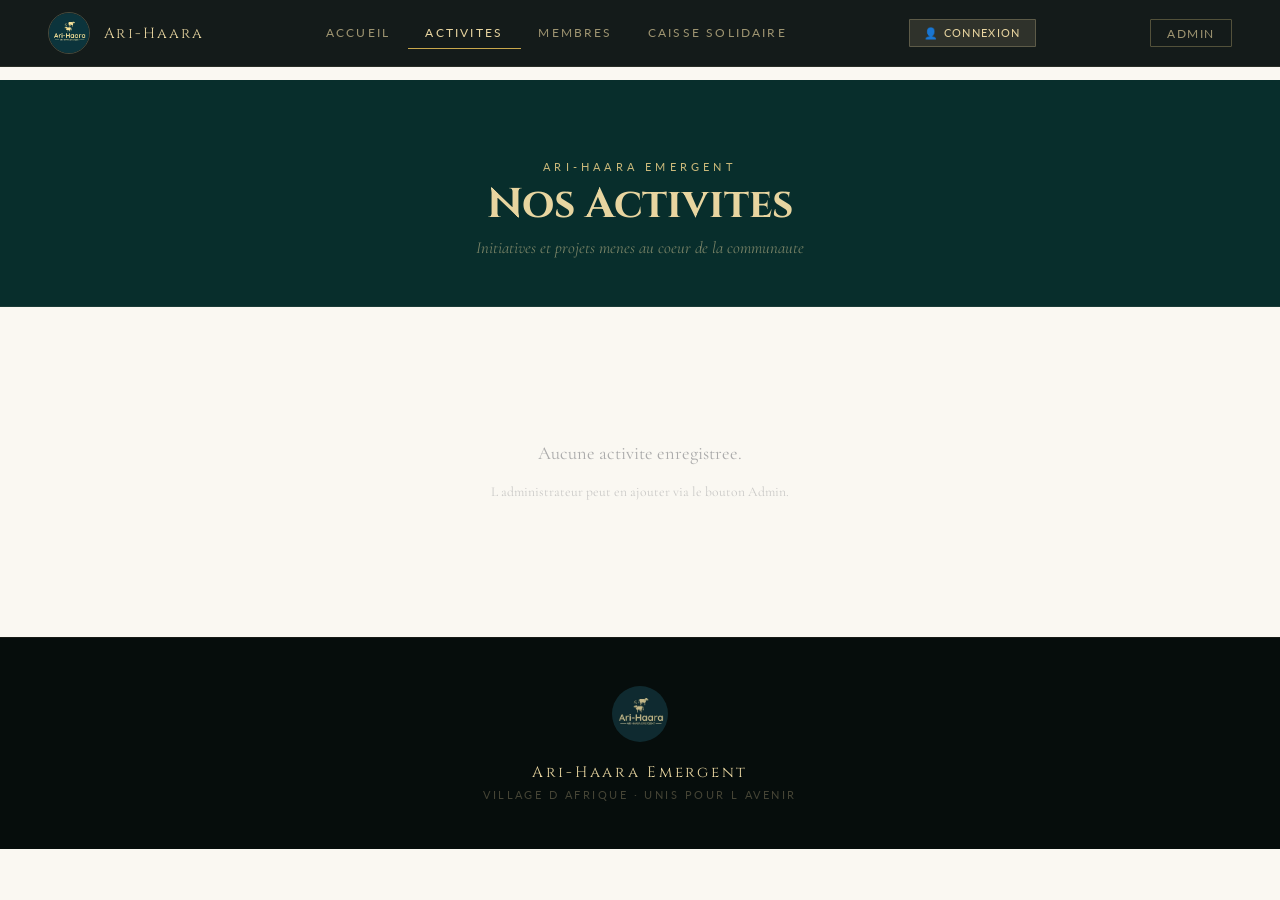
==== activites.html @ 6ca7ee99 "Add toast notifications, back-to-top buttons, and update saveFund - saveFund now uses showToast inst" ====
<!DOCTYPE html>
<html lang="fr">
<head>
<meta charset="UTF-8"/><meta name="viewport" content="width=device-width,initial-scale=1.0"/>
<title>Ari-Haara - Activites</title>
<link href="https://fonts.googleapis.com/css2?family=Cormorant+Garamond:ital,wght@0,300;0,400;0,600;0,700;1,300;1,400&family=Cinzel:wght@400;600;700&family=Lato:wght@300;400;700&display=swap" rel="stylesheet"/>
<link rel="stylesheet" href="style.css"/>
<style>
/* ── ACTIVITY SPECIFIC ── */

/* ── GRID OF ACTIVITY CARDS ── */
.acts-grid{max-width:1200px;margin:0 auto;padding:3rem 2rem;
  display:grid;grid-template-columns:repeat(auto-fill,minmax(320px,1fr));gap:2rem;}
.act-card{
  background:var(--white);border-radius:6px;
  box-shadow:0 4px 24px rgba(13,74,71,.08);
  overflow:hidden;cursor:pointer;
  transition:box-shadow .4s,transform .4s;
}
.act-card:hover{box-shadow:0 12px 48px rgba(13,74,71,.16);transform:translateY(-4px);}
.act-card-cover{position:relative;width:100%;height:240px;overflow:hidden;background:#e8e4d8;}
.act-card-cover img{width:100%;height:100%;object-fit:cover;object-position:top;
  filter:grayscale(100%);transition:filter .5s,transform .5s;display:block;}
.act-card:hover .act-card-cover img{filter:grayscale(0%);transform:scale(1.05);}
.act-card-badge{position:absolute;bottom:.8rem;right:.8rem;
  background:rgba(8,46,44,.75);color:var(--cream);font-size:.7rem;
  padding:.3rem .7rem;border-radius:20px;letter-spacing:.08em;backdrop-filter:blur(4px);}
.act-card-noimg{width:100%;height:240px;background:var(--teal-dark);
  display:flex;align-items:center;justify-content:center;
  color:var(--cream-dark);font-size:3rem;opacity:.4;}
.act-card-info{padding:1.2rem 1.4rem;}
.act-card-title{font-family:"Cinzel",serif;font-size:1.1rem;color:var(--teal-dark);letter-spacing:.03em;margin-bottom:.4rem;}
.act-card-date{font-size:.7rem;letter-spacing:.15em;text-transform:uppercase;color:var(--cream-dark);margin-bottom:.6rem;}
.act-card-snippet{font-family:"Cormorant Garamond",serif;font-size:.95rem;
  line-height:1.7;color:#666;display:-webkit-box;-webkit-line-clamp:2;-webkit-box-orient:vertical;overflow:hidden;}

/* ── DETAIL OVERLAY ── */
.act-detail-overlay{display:none;position:fixed;inset:0;z-index:2500;
  background:rgba(4,10,10,.92);overflow-y:auto;-webkit-overflow-scrolling:touch;}
.act-detail-overlay.open{display:block;}
.act-detail{max-width:960px;margin:0 auto;padding:2rem;padding-top:4rem;}
.act-detail-close{position:fixed;top:1.2rem;right:1.5rem;z-index:2600;
  background:rgba(232,213,160,.12);border:1px solid rgba(232,213,160,.25);
  color:var(--cream);width:44px;height:44px;border-radius:50%;
  font-size:1.3rem;cursor:pointer;display:flex;align-items:center;justify-content:center;
  transition:all .3s;}
.act-detail-close:hover{background:rgba(232,213,160,.3);}
.act-detail-title{font-family:"Cinzel",serif;font-size:clamp(1.5rem,4vw,2.4rem);
  color:var(--cream);letter-spacing:.04em;margin-bottom:.5rem;}
.act-detail-date{font-size:.75rem;letter-spacing:.2em;text-transform:uppercase;
  color:var(--cream-dark);margin-bottom:2rem;}
.act-detail-desc{font-family:"Cormorant Garamond",serif;font-size:1.15rem;
  line-height:2;color:rgba(232,213,160,.8);max-width:720px;margin-bottom:2.5rem;}
.act-detail-photos{display:grid;gap:6px;}
.act-detail-photos.g1{grid-template-columns:1fr;}
.act-detail-photos.g2{grid-template-columns:1fr 1fr;}
.act-detail-photos.g3{grid-template-columns:1fr 1fr 1fr;}
.act-detail-photo{position:relative;overflow:hidden;border-radius:3px;cursor:pointer;background:#e8e4d8;}
.act-detail-photo img{width:100%;height:100%;object-fit:cover;display:block;
  filter:grayscale(100%);transition:filter .5s,transform .5s;}
.act-detail-photo:hover img{filter:grayscale(0%);transform:scale(1.03);}
.act-detail-photos.g1 .act-detail-photo{height:auto;max-height:520px;}
.act-detail-photos.g1 .act-detail-photo img{height:auto;max-height:520px;object-fit:contain;}
.act-detail-photos.g2 .act-detail-photo{height:300px;}
.act-detail-photos.g3 .act-detail-photo{height:250px;}
.act-detail-memories{margin-top:2rem;padding-top:1.5rem;border-top:1px solid rgba(232,213,160,.12);
  font-family:"Cormorant Garamond",serif;font-style:italic;font-size:1rem;
  color:rgba(232,213,160,.5);text-align:center;letter-spacing:.05em;}

/* LIGHTBOX */
.lightbox{
  display:none;position:fixed;inset:0;
  background:rgba(4,10,10,.95);z-index:3000;
  align-items:center;justify-content:center;
}
.lightbox.open{display:flex;}
.lightbox-inner{position:relative;max-width:90vw;max-height:90vh;display:flex;align-items:center;gap:1rem;}
.lightbox img{max-width:80vw;max-height:85vh;object-fit:contain;border-radius:2px;display:block;}
.lb-btn{
  background:rgba(232,213,160,.12);border:1px solid rgba(232,213,160,.2);
  color:var(--cream);width:44px;height:44px;border-radius:50%;
  font-size:1.2rem;cursor:pointer;display:flex;align-items:center;justify-content:center;
  flex-shrink:0;transition:all .3s;
}
.lb-btn:hover{background:rgba(232,213,160,.25);}
.lb-close{
  position:fixed;top:1.5rem;right:1.5rem;
  background:rgba(232,213,160,.12);border:1px solid rgba(232,213,160,.2);
  color:var(--cream);width:44px;height:44px;border-radius:50%;
  font-size:1.3rem;cursor:pointer;display:flex;align-items:center;justify-content:center;
  z-index:3001;transition:all .3s;
}
.lb-close:hover{background:rgba(232,213,160,.3);}
.lb-counter{
  position:fixed;bottom:1.5rem;left:50%;transform:translateX(-50%);
  color:rgba(232,213,160,.5);font-size:.78rem;letter-spacing:.18em;
  z-index:3001;
}

.empty-msg{text-align:center;padding:5rem 2rem;font-family:"Cormorant Garamond",serif;font-size:1.15rem;color:#aaa;line-height:2;}
</style>
</head>
<body class="page-top">

<nav id="main-nav">
  <a class="nav-logo" href="index.html"><img src="[data-uri]" alt="Ari-Haara"/><span class="nav-logo-text">Ari-Haara</span></a>
  <ul class="nav-links">
    <li><a href="index.html">Accueil</a></li>
    <li><a href="activites.html" class="active">Activites</a></li>
    <li><a href="membres.html">Membres</a></li>
    <li><a href="caisse.html">Caisse Solidaire</a></li>
  </ul>
  <a href="membres.html" class="btn-member-nav" id="member-nav-btn">&#128100; Connexion</a>
  <button class="btn-admin" id="admin-nav-btn" onclick="openLoginOrPanel()">Admin</button>
</nav>

<div class="pg-banner">
  <p class="lbl center" style="color:var(--cream-dark)">Ari-Haara Emergent</p>
  <h1 class="ttl lt" style="text-align:center">Nos Activites</h1>
  <p class="pg-banner-sub">Initiatives et projets menes au coeur de la communaute</p>
</div>

<div class="acts-grid" id="acts-list"></div>

<!-- ACTIVITY DETAIL OVERLAY -->
<div class="act-detail-overlay" id="act-detail-ov">
  <button class="act-detail-close" onclick="closeActDetail()">&#215;</button>
  <div class="act-detail" id="act-detail-content"></div>
</div>

<!-- LIGHTBOX -->
<div class="lightbox" id="lightbox" onclick="closeLightbox()">
  <button class="lb-close" onclick="closeLightbox()">&#215;</button>
  <div class="lightbox-inner" onclick="event.stopPropagation()">
    <button class="lb-btn" onclick="lbPrev()">&#8249;</button>
    <img id="lb-img" src="" alt=""/>
    <button class="lb-btn" onclick="lbNext()">&#8250;</button>
  </div>
  <div class="lb-counter" id="lb-counter"></div>
</div>

<footer>
  <div class="ft-logo"><img src="[data-uri]" alt=""/></div>
  <div class="ft-name">Ari-Haara Emergent</div>
  <div class="ft-sub">Village d Afrique &middot; Unis pour l Avenir</div>
</footer>

<button id="admin-fab" onclick="openAdminPanel()">&#9998; Administration</button>

<!-- ADMIN LOGIN -->
<div class="overlay" id="ov-admin-login">
  <div class="modal narrow">
    <div class="mhd"><h3>Connexion Admin</h3><button class="mclose" onclick="closeOv('ov-admin-login')">&#215;</button></div>
    <div class="mbd">
      <div class="fg"><label>Mot de passe</label><input type="password" id="pw-input"/></div>
      <p class="ferr" id="pw-err">Mot de passe incorrect.</p>
      <button class="btn-p full" style="margin-top:.5rem" onclick="doAdminLogin()">Se connecter</button>
    </div>
  </div>
</div>

<!-- ADMIN PANEL -->
<div class="overlay" id="ov-admin">
  <div class="modal wide">
    <div class="mhd"><h3>Administration - Activites</h3><button class="mclose" onclick="closeOv('ov-admin')">&#215;</button></div>
    <div class="mbd">
      <div class="tabs">
        <button class="tab active" onclick="swTab(0)">Activites</button>
        <button class="tab" onclick="swTab(1)">Fondateurs</button>
        <button class="tab" onclick="swTab(2)">Membres</button>
      </div>
      <div class="tpanel active" id="tp-0">
        <button class="btn-add" onclick="openActForm(null)">+ Nouvelle activite</button>
        <div class="alist" id="act-alist"></div>
        <hr style="margin:1rem 0;border:none;border-top:1px solid #eee"/>
        <button class="btn-p danger full" onclick="doAdminLogout()">Deconnexion</button>
      </div>
      <div class="tpanel" id="tp-1">
        <button class="btn-add" onclick="openFounderForm(null)">+ Nouveau fondateur</button>
        <div class="alist" id="founders-alist"></div>
        <hr style="margin:1rem 0;border:none;border-top:1px solid #eee"/>
        <button class="btn-p danger full" onclick="doAdminLogout()">Deconnexion</button>
      </div>
      <div class="tpanel" id="tp-2">
        <div class="alist" id="members-alist"></div>
        <hr style="margin:1rem 0;border:none;border-top:1px solid #eee"/>
        <button class="btn-p danger full" onclick="doAdminLogout()">Deconnexion</button>
      </div>
    </div>
  </div>
</div>

<!-- ACTIVITY FORM with file upload -->
<div class="overlay" id="ov-act">
  <div class="modal wide">
    <div class="mhd"><h3 id="act-modal-title">Nouvelle Activite</h3><button class="mclose" onclick="closeOv('ov-act')">&#215;</button></div>
    <div class="mbd">
      <input type="hidden" id="act-eid"/>
      <div class="fg"><label>Nom de l activite</label><input type="text" id="act-name" placeholder="ex: Festival de l elevage"/></div>
      <div class="fg"><label>Date / Periode</label><input type="text" id="act-date" placeholder="ex: 15 Juin 2024"/></div>
      <div class="fg"><label>Description</label><textarea id="act-desc" placeholder="Decrivez cette activite..." style="min-height:90px"></textarea></div>
      <div class="fg">
        <label>Photos (ordinateur ou telephone)</label>
        <label class="upload-btn" style="width:100%;justify-content:center;padding:.9rem">
          &#128247; Choisir des photos (selection multiple)
          <input type="file" accept="image/*" multiple style="display:none" onchange="handleActPhotos(this)"/>
        </label>
        <p style="font-size:.72rem;color:#aaa;margin-top:.3rem;text-align:center">Vous pouvez selectionner plusieurs photos a la fois</p>
      </div>
      <div class="photo-row" id="act-photos-row" style="min-height:30px"></div>
      <button class="btn-p full" onclick="saveAct()" style="margin-top:.5rem">Enregistrer l activite</button>
    </div>
  </div>
</div>

<!-- FOUNDER FORM -->
<div class="overlay" id="ov-founder">
  <div class="modal">
    <div class="mhd"><h3 id="fn-modal-title">Nouveau Fondateur</h3><button class="mclose" onclick="closeOv('ov-founder')">&#215;</button></div>
    <div class="mbd">
      <input type="hidden" id="fn-eid"/>
      <div class="fg"><label>Nom complet</label><input type="text" id="fn-name"/></div>
      <div class="fg"><label>Role</label><input type="text" id="fn-role"/></div>
      <div class="fg"><label>Biographie</label><textarea id="fn-bio"></textarea></div>
      <div class="fg">
        <label>Photo (depuis ordinateur)</label>
        <label class="upload-btn">&#128247; Choisir<input type="file" accept="image/*" style="display:none" onchange="handleFounderPhoto(this)"/></label>
        <div class="photo-preview-wrap" id="fn-photo-preview-wrap" style="display:none;margin-top:.5rem"><img id="fn-photo-preview" src="" style="width:80px;height:80px;object-fit:cover;filter:grayscale(100%);border-radius:50%"/></div>
      </div>
      <button class="btn-p full" onclick="saveFounder()">Enregistrer</button>
    </div>
  </div>
</div>

<script src="data.js?v=2"></script>
<script>
(function(){
  var btn=document.getElementById("member-nav-btn");
  if(!btn)return;
  var m=curMember();
  if(m){btn.textContent=m.name;btn.href="membres.html";}
})();
</script>
<script>
document.getElementById("pw-input").addEventListener("keydown",function(e){if(e.key==="Enter")doAdminLogin();});

/* ── LIGHTBOX ── */
var _lbPhotos=[];var _lbIdx=0;
function openLightbox(photos,idx){
  _lbPhotos=photos;_lbIdx=idx;
  document.getElementById("lb-img").src=_lbPhotos[_lbIdx];
  document.getElementById("lb-counter").textContent=(_lbIdx+1)+" / "+_lbPhotos.length;
  document.getElementById("lightbox").classList.add("open");
}
function closeLightbox(){document.getElementById("lightbox").classList.remove("open");}
function lbPrev(){_lbIdx=(_lbIdx-1+_lbPhotos.length)%_lbPhotos.length;document.getElementById("lb-img").src=_lbPhotos[_lbIdx];document.getElementById("lb-counter").textContent=(_lbIdx+1)+" / "+_lbPhotos.length;}
function lbNext(){_lbIdx=(_lbIdx+1)%_lbPhotos.length;document.getElementById("lb-img").src=_lbPhotos[_lbIdx];document.getElementById("lb-counter").textContent=(_lbIdx+1)+" / "+_lbPhotos.length;}
document.addEventListener("keydown",function(e){if(!document.getElementById("lightbox").classList.contains("open"))return;if(e.key==="ArrowLeft")lbPrev();if(e.key==="ArrowRight")lbNext();if(e.key==="Escape")closeLightbox();});

/* ── RENDER ACTIVITIES GRID ── */
function renderActs(){
  var acts=getActs();var el=document.getElementById("acts-list");
  if(!acts.length){
    el.innerHTML='<div class="empty-msg" style="grid-column:1/-1">Aucune activite enregistree.<br><span style="font-size:.85rem;opacity:.6">L administrateur peut en ajouter via le bouton Admin.</span></div>';
    return;
  }
  var html="";
  for(var i=0;i<acts.length;i++){
    var a=acts[i];var photos=a.photos||[];
    html+='<div class="act-card" onclick="openActDetail(\''+a.id+'\')">';
    if(photos.length){
      html+='<div class="act-card-cover"><img src="'+photos[0]+'" alt="'+a.name+'"/>';
      if(photos.length>1)html+='<div class="act-card-badge">'+photos.length+' photos</div>';
      html+='</div>';
    } else {
      html+='<div class="act-card-noimg">&#128247;</div>';
    }
    html+='<div class="act-card-info">';
    html+='<div class="act-card-title">'+a.name+'</div>';
    if(a.date)html+='<div class="act-card-date">&#128197; '+a.date+'</div>';
    if(a.desc)html+='<div class="act-card-snippet">'+a.desc+'</div>';
    html+='</div></div>';
  }
  el.innerHTML=html;
}

/* ── ACTIVITY DETAIL VIEW ── */
function openActDetail(id){
  var acts=getActs();var a=null;
  for(var i=0;i<acts.length;i++){if(acts[i].id===id){a=acts[i];break;}}
  if(!a)return;
  var photos=a.photos||[];
  var photosJson=JSON.stringify(photos).replace(/'/g,"&#39;");
  var h='';
  h+='<div class="act-detail-title">'+a.name+'</div>';
  if(a.date)h+='<div class="act-detail-date">&#128197; '+a.date+'</div>';
  if(a.desc)h+='<div class="act-detail-desc">'+a.desc+'</div>';
  if(photos.length){
    var gc="g3";
    if(photos.length===1)gc="g1";
    else if(photos.length===2)gc="g2";
    h+='<div class="act-detail-photos '+gc+'">';
    for(var j=0;j<photos.length;j++){
      h+='<div class="act-detail-photo" onclick="openLightbox('+photosJson+','+j+')">';
      h+='<img src="'+photos[j]+'" alt=""/></div>';
    }
    h+='</div>';
  }
  if(photos.length)h+='<div class="act-detail-memories">&#10024; Souvenirs de cette activite &mdash; '+photos.length+' photo'+(photos.length>1?'s':'')+'</div>';
  document.getElementById("act-detail-content").innerHTML=h;
  document.getElementById("act-detail-ov").classList.add("open");
  document.body.style.overflow="hidden";
}
function closeActDetail(){
  document.getElementById("act-detail-ov").classList.remove("open");
  document.body.style.overflow="";
}
document.addEventListener("keydown",function(e){
  if(e.key==="Escape"&&document.getElementById("act-detail-ov").classList.contains("open"))closeActDetail();
});

renderActs();
window.addEventListener("scroll",function(){var b=document.getElementById("back-to-top");if(b)b.classList.toggle("visible",window.scrollY>300);});
</script>
<button class="back-to-top" id="back-to-top" onclick="window.scrollTo({top:0,behavior:'smooth'})">&#8593;</button>
</body>
</html>
---- style.css ----
/* ── ROOT ── */
:root {
  --teal:       #0d4a47;
  --teal-light: #155a56;
  --teal-dark:  #082e2c;
  --cream:      #e8d5a0;
  --cream-dark: #c9b87a;
  --gold:       #c9a84c;
  --white:      #faf8f2;
  --black:      #060d0c;
}
* { margin: 0; padding: 0; box-sizing: border-box; }
html { scroll-behavior: smooth; }
body { font-family: "Lato", sans-serif; background: var(--white); color: #1a1a1a; overflow-x: hidden; }

/* ── NAV ── */
nav {
  position: fixed; top: 0; width: 100%; z-index: 1000;
  background: rgba(6,13,12,0.94);
  backdrop-filter: blur(14px);
  border-bottom: 1px solid rgba(232,213,160,0.1);
  display: flex; align-items: center; justify-content: space-between;
  padding: 0.75rem 3rem;
  transition: background 0.4s;
}
nav.scrolled { background: rgba(4,10,10,0.99); }
.nav-logo { display: flex; align-items: center; gap: 0.9rem; text-decoration: none; }
.nav-logo img { height: 42px; border-radius: 50%; border: 1px solid rgba(232,213,160,0.25); }
.nav-logo-text { color: var(--cream); font-family: "Cinzel", serif; font-size: 0.92rem; letter-spacing: 0.14em; }
.nav-links { display: flex; list-style: none; }
.nav-links a {
  color: rgba(232,213,160,0.65); text-decoration: none;
  font-size: 0.76rem; letter-spacing: 0.18em; text-transform: uppercase;
  padding: 0.5rem 1.1rem; display: block; transition: color 0.3s;
}
.nav-links a:hover, .nav-links a.active { color: var(--cream); }
.nav-links a.active { border-bottom: 1px solid var(--gold); }
.btn-admin {
  background: transparent; border: 1px solid rgba(201,184,122,0.35);
  color: rgba(232,213,160,0.65); padding: 0.4rem 1rem;
  font-size: 0.72rem; letter-spacing: 0.14em; text-transform: uppercase;
  cursor: pointer; border-radius: 1px; font-family: "Lato", sans-serif;
  transition: all 0.3s;
}
.btn-admin:hover, .btn-admin.logged { background: var(--cream); color: var(--teal); border-color: var(--cream); }
.btn-member-nav{display:inline-flex;align-items:center;gap:.4rem;margin-right:.6rem;background:rgba(232,213,160,.12);border:1px solid rgba(232,213,160,.25);color:var(--cream);padding:.4rem .9rem;font-size:.68rem;letter-spacing:.12em;text-transform:uppercase;cursor:pointer;border-radius:1px;font-family:"Lato",sans-serif;text-decoration:none;transition:all .3s;}
.btn-member-nav:hover{background:rgba(232,213,160,.25);color:#fff;}

/* ── PAGE PADDING ── */
.page-top { padding-top: 80px; }

/* ── HERO (index only) ── */
.hero { position: relative; height: 100vh; overflow: hidden; display: flex; align-items: center; justify-content: center; }
.slide {
  position: absolute; inset: 0; opacity: 0;
  background-size: cover; background-position: center top;
  filter: grayscale(100%) brightness(0.68);
  transition: opacity 2s ease; transform: scale(1.07);
}
.slide.active { opacity: 1; animation: kb 9s ease-out forwards; }
.slide.exiting { opacity: 0; }
@keyframes kb { from { transform: scale(1.08); } to { transform: scale(1.0); } }
.hero-vignette {
  position: absolute; inset: 0; z-index: 2;
  background: linear-gradient(to bottom,
    rgba(4,10,10,0.70) 0%, rgba(4,10,10,0.08) 35%,
    transparent 55%, rgba(4,10,10,0.45) 78%, rgba(4,10,10,0.92) 100%);
}
.hero-bars { position: absolute; inset: 0; z-index: 3; pointer-events: none; }
.hero-bars::before, .hero-bars::after {
  content: ""; position: absolute; left: 0; right: 0; height: 52px; background: #000;
}
.hero-bars::before { top: 0; }
.hero-bars::after  { bottom: 0; }
.hero-content {
  position: relative; z-index: 4; text-align: center; padding: 0 2rem;
  display: flex; flex-direction: column; align-items: center;
}
.hero-logo-img {
  width: 108px; height: 108px; border-radius: 50%;
  border: 2px solid rgba(232,213,160,0.35);
  box-shadow: 0 0 50px rgba(0,0,0,0.65);
  margin-bottom: 1.8rem;
  animation: fup 1.4s 0.2s ease both;
}
.hero h1 {
  font-family: "Cinzel", serif;
  font-size: clamp(3.2rem, 9vw, 7rem);
  color: var(--cream); letter-spacing: 0.06em; line-height: 0.95;
  text-shadow: 0 4px 40px rgba(0,0,0,0.75);
  animation: fup 1.4s 0.4s ease both;
}
.hero-sub {
  font-family: "Cormorant Garamond", serif; font-style: italic;
  font-size: clamp(0.95rem, 2.5vw, 1.35rem);
  color: rgba(232,213,160,0.6); margin-top: 0.7rem; letter-spacing: 0.28em;
  animation: fup 1.4s 0.6s ease both;
}
.hero-rule {
  width: 1px; height: 52px;
  background: linear-gradient(to bottom, rgba(201,184,122,0.7), transparent);
  margin: 1.8rem auto 0; animation: fup 1.4s 0.8s ease both;
}
@keyframes fup { from { opacity: 0; transform: translateY(22px); } to { opacity: 1; transform: translateY(0); } }

/* ── PAGE BANNER ── */
.pg-banner { background: var(--teal-dark); padding: 5rem 2rem 3rem; text-align: center; border-bottom: 1px solid rgba(232,213,160,0.08); }
.pg-banner-sub { color: rgba(232,213,160,0.5); font-family: "Cormorant Garamond", serif; font-style: italic; font-size: 1.05rem; margin-top: 0.6rem; }

/* ── SECTION ── */
.sec { padding: 5.5rem 2rem; }
.wrap { max-width: 1080px; margin: 0 auto; }
.lbl { font-size: 0.69rem; letter-spacing: 0.38em; text-transform: uppercase; color: var(--gold); margin-bottom: 0.55rem; display: flex; align-items: center; gap: 1rem; }
.lbl::after { content: ""; flex: 1; max-width: 46px; height: 1px; background: var(--gold); }
.lbl.center { justify-content: center; }
.lbl.center::after { display: none; }
.ttl { font-family: "Cinzel", serif; font-size: clamp(1.65rem, 4vw, 2.6rem); color: var(--teal-dark); line-height: 1.1; }
.ttl.lt { color: var(--cream); }

/* ── HISTOIRE ── */
.hist-grid { display: grid; grid-template-columns: 1fr 1fr; gap: 5rem; align-items: start; margin-top: 3rem; }
.hist-text p { font-family: "Cormorant Garamond", serif; font-size: 1.1rem; line-height: 1.9; color: #2a2a2a; margin-bottom: 1.4rem; }
.hist-text p:first-of-type::first-letter { font-size: 3.8rem; font-weight: 600; float: left; line-height: 0.8; margin: 0.1em 0.1em 0 0; color: var(--teal); font-family: "Cinzel", serif; }
.hist-stats { display: flex; flex-direction: column; gap: 1.3rem; }
.hstat { border-left: 3px solid var(--gold); padding: 1.1rem 1.4rem; background: rgba(13,74,71,0.04); }
.hstat-n { font-size: 1.8rem; }
.hstat-l { font-size: 0.76rem; letter-spacing: 0.15em; text-transform: uppercase; color: #777; margin-top: 0.25rem; }

/* ── EMERGENT ── */
.em-grid { display: grid; grid-template-columns: 1fr 1fr; gap: 5rem; align-items: center; margin-top: 3rem; }
.em-text p { color: rgba(232,213,160,0.78); font-family: "Cormorant Garamond", serif; font-size: 1.1rem; line-height: 1.9; margin-bottom: 1.1rem; }
.em-box { background: rgba(232,213,160,0.08); border: 1px solid rgba(232,213,160,0.18); border-radius: 2px; padding: 2.5rem; display: flex; align-items: center; justify-content: center; aspect-ratio: 1; }
.em-box img { width: 68%; border-radius: 50%; }

/* ── ACTIVITIES ── */
.acts-wrap { max-width: 1080px; margin: 0 auto; padding: 4rem 2rem; }
.act-item { margin-bottom: 5rem; display: grid; grid-template-columns: 1fr 1fr; gap: 3.5rem; align-items: start; }
.act-item:nth-child(even) { direction: rtl; }
.act-item:nth-child(even) > * { direction: ltr; }
.act-date-lbl { font-size: 0.68rem; letter-spacing: 0.35em; text-transform: uppercase; color: var(--gold); margin-bottom: 0.45rem; }
.act-ttl { font-family: "Cinzel", serif; font-size: 1.5rem; color: var(--teal-dark); margin-bottom: 0.9rem; }
.act-desc { font-family: "Cormorant Garamond", serif; font-size: 1.06rem; line-height: 1.85; color: #333; }
.act-photos { display: grid; grid-template-columns: 1fr 1fr; gap: 0.5rem; }
.act-photos img { width: 100%; aspect-ratio: 4/3; object-fit: cover; object-position: top; filter: grayscale(100%); transition: filter 0.4s; display: block; border-radius: 1px; }
.act-photos img:hover { filter: grayscale(30%); }
.act-photos img.main-photo { grid-column: 1 / -1; aspect-ratio: 16/7; }
.act-divider { border: none; border-top: 1px solid #e8e4d8; margin: 0 0 4rem; }
.act-placeholder { background: #f0ede5; aspect-ratio: 16/9; display: flex; align-items: center; justify-content: center; color: #ccc; font-size: 2.5rem; border-radius: 1px; }
.empty-msg { text-align: center; padding: 5rem 2rem; font-family: "Cormorant Garamond", serif; font-size: 1.15rem; color: #aaa; line-height: 2; }

/* ── MEMBERS ── */
.mem-grid { max-width: 1080px; margin: 0 auto; padding: 4rem 2rem; display: grid; grid-template-columns: repeat(auto-fill, minmax(220px, 1fr)); gap: 1.8rem; }
.mem-card { background: var(--white); border-radius: 2px; overflow: hidden; box-shadow: 0 3px 18px rgba(13,74,71,0.07); transition: transform 0.3s, box-shadow 0.3s; }
.mem-card:hover { transform: translateY(-4px); box-shadow: 0 12px 36px rgba(13,74,71,0.12); }
.mem-photo { width: 100%; aspect-ratio: 1; overflow: hidden; background: linear-gradient(135deg, var(--teal), var(--teal-light)); }
.mem-photo img { width: 100%; height: 100%; object-fit: cover; object-position: top; filter: grayscale(100%); display: block; transition: transform 0.4s; }
.mem-card:hover .mem-photo img { transform: scale(1.04); }
.mem-no-photo { width: 100%; aspect-ratio: 1; background: linear-gradient(135deg, var(--teal), var(--teal-light)); display: flex; align-items: center; justify-content: center; font-size: 3.5rem; color: rgba(232,213,160,0.25); }
.mem-info { padding: 1.25rem 1.4rem; }
.mem-name { font-family: "Cinzel", serif; font-size: 0.88rem; color: var(--teal-dark); margin-bottom: 0.2rem; }
.mem-role { font-size: 0.7rem; letter-spacing: 0.12em; text-transform: uppercase; color: var(--gold); margin-bottom: 0.55rem; }
.mem-bio { font-size: 0.83rem; color: #666; line-height: 1.6; }

/* ── FOOTER ── */
footer { background: var(--black); padding: 3rem 2rem; text-align: center; border-top: 1px solid rgba(232,213,160,0.07); }
.ft-logo img { height: 56px; border-radius: 50%; margin-bottom: 1.1rem; opacity: 0.8; filter: grayscale(20%); }
.ft-name { font-family: "Cinzel", serif; color: var(--cream); font-size: 0.95rem; letter-spacing: 0.18em; margin-bottom: 0.3rem; }
.ft-sub { color: rgba(232,213,160,0.28); font-size: 0.7rem; letter-spacing: 0.22em; text-transform: uppercase; }

/* ── ADMIN FAB ── */
#admin-fab {
  display: none; position: fixed; bottom: 1.8rem; right: 1.8rem; z-index: 900;
  background: var(--teal); color: var(--cream);
  border: 2px solid var(--cream-dark); padding: 0.65rem 1.25rem;
  font-family: "Lato", sans-serif; font-size: 0.74rem; letter-spacing: 0.12em;
  text-transform: uppercase; cursor: pointer; border-radius: 2px;
  box-shadow: 0 6px 24px rgba(0,0,0,0.35); transition: all 0.3s;
}
#admin-fab:hover { background: var(--cream); color: var(--teal); }

/* ── MODALS / OVERLAYS ── */
.overlay {
  display: none; position: fixed; inset: 0;
  background: rgba(3,10,10,0.88); backdrop-filter: blur(5px);
  z-index: 2000; align-items: center; justify-content: center;
}
.overlay.open { display: flex; }
.modal {
  background: var(--white); max-width: 520px; width: 93%;
  border-radius: 2px; overflow: hidden;
  box-shadow: 0 24px 70px rgba(0,0,0,0.45);
  max-height: 90vh; display: flex; flex-direction: column;
}
.modal.wide { max-width: 700px; }
.mhd {
  background: var(--teal); padding: 1.25rem 1.7rem;
  display: flex; align-items: center; justify-content: space-between; flex-shrink: 0;
}
.mhd h3 { font-family: "Cinzel", serif; color: var(--cream); font-size: 0.9rem; letter-spacing: 0.1em; }
.mhd .mclose { background: none; border: none; color: var(--cream); font-size: 1.5rem; cursor: pointer; line-height: 1; padding: 0; }
.mbd { padding: 1.5rem; overflow-y: auto; }

/* Admin tabs */
.tabs { display: flex; border-bottom: 2px solid #eee; margin-bottom: 1.3rem; }
.tab {
  padding: 0.5rem 1rem; font-size: 0.71rem; letter-spacing: 0.12em; text-transform: uppercase;
  cursor: pointer; border: none; background: none; font-family: "Lato", sans-serif;
  color: #bbb; transition: all 0.2s; border-bottom: 2px solid transparent; margin-bottom: -2px;
}
.tab.active { color: var(--teal); border-bottom-color: var(--teal); }
.tpanel { display: none; }
.tpanel.active { display: block; }

/* Forms */
.fg { margin-bottom: 0.95rem; }
.fg label { display: block; font-size: 0.7rem; letter-spacing: 0.15em; text-transform: uppercase; color: var(--teal); margin-bottom: 0.28rem; }
.fg input, .fg textarea { width: 100%; border: 1px solid #ddd; padding: 0.58rem 0.9rem; font-family: "Lato", sans-serif; font-size: 0.9rem; border-radius: 1px; transition: border-color 0.3s; background: #fafafa; }
.fg input:focus, .fg textarea:focus { outline: none; border-color: var(--teal); }
.fg textarea { min-height: 72px; resize: vertical; }
.url-row { display: flex; gap: 0.5rem; }
.url-row input { flex: 1; }

/* Buttons */
.btn-p { background: var(--teal); color: var(--cream); border: none; padding: 0.65rem 1.6rem; font-family: "Lato", sans-serif; font-size: 0.76rem; letter-spacing: 0.12em; text-transform: uppercase; cursor: pointer; border-radius: 1px; transition: all 0.3s; }
.btn-p:hover { background: var(--teal-dark); }
.btn-p.full { width: 100%; }
.btn-p.danger { background: #a02020; }
.btn-p.danger:hover { background: #7a1818; }
.btn-sm { font-size: 0.68rem; padding: 0.22rem 0.6rem; border: 1px solid currentColor; background: none; cursor: pointer; border-radius: 1px; font-family: "Lato", sans-serif; transition: all 0.2s; }
.btn-sm.edit { color: var(--teal); }
.btn-sm.edit:hover { background: var(--teal); color: #fff; }
.btn-sm.del { color: #a02020; margin-left: 0.3rem; }
.btn-sm.del:hover { background: #a02020; color: #fff; }
.btn-add { background: var(--teal); color: var(--cream); border: none; padding: 0.48rem 1rem; font-family: "Lato", sans-serif; font-size: 0.7rem; letter-spacing: 0.1em; text-transform: uppercase; cursor: pointer; border-radius: 1px; transition: all 0.3s; margin-bottom: 0.75rem; display: inline-block; }
.btn-add:hover { background: var(--teal-dark); }

/* Admin list */
.alist { max-height: 250px; overflow-y: auto; border: 1px solid #eee; border-radius: 1px; margin-bottom: 0.75rem; }
.arow { display: flex; align-items: center; justify-content: space-between; padding: 0.65rem 0.9rem; border-bottom: 1px solid #f2f2f2; }
.arow:last-child { border-bottom: none; }
.arow-name { font-size: 0.86rem; font-weight: 600; }
.arow-sub { font-size: 0.72rem; color: #bbb; }
.athumb { width: 38px; height: 38px; object-fit: cover; object-position: top; filter: grayscale(100%); border-radius: 1px; margin-right: 0.7rem; flex-shrink: 0; }

/* Photo thumbnails */
.photo-row { display: flex; flex-wrap: wrap; gap: 0.4rem; margin-bottom: 0.75rem; }
.pthumb { position: relative; }
.pthumb img { width: 68px; height: 68px; object-fit: cover; object-position: top; filter: grayscale(100%); border-radius: 1px; display: block; }
.pdel { position: absolute; top: -5px; right: -5px; background: #a02020; color: #fff; border: none; width: 17px; height: 17px; border-radius: 50%; font-size: 0.6rem; cursor: pointer; display: flex; align-items: center; justify-content: center; }
.ferr { color: #a02020; font-size: 0.78rem; margin-top: 0.35rem; display: none; }

/* ── RESPONSIVE ── */
@media (max-width: 768px) {
  nav { padding: 0.65rem 1rem; }
  .nav-links a { padding: 0.5rem 0.6rem; font-size: 0.68rem; letter-spacing: 0.1em; }
  .hist-grid, .em-grid { grid-template-columns: 1fr; gap: 2rem; }
  .act-item, .act-item:nth-child(even) { grid-template-columns: 1fr; direction: ltr; }
  .mem-grid { padding: 2rem 1rem; }
}


/* MEMBERS */
.members-section{padding:4rem 2rem;}
.members-section-title{font-family:"Cinzel",serif;font-size:1.5rem;color:var(--teal-dark);margin-bottom:.5rem;}
.members-section-sub{font-family:"Cormorant Garamond",serif;font-size:1rem;color:#888;margin-bottom:2rem;}
.mem-badge{display:inline-block;font-size:.6rem;letter-spacing:.1em;text-transform:uppercase;padding:.15rem .5rem;border-radius:10px;margin-bottom:.4rem;}
.mem-badge.approved{background:rgba(13,74,71,.1);color:var(--teal);}
.mem-badge.pending{background:rgba(160,32,32,.1);color:#a02020;}
.sect-divider{border:none;border-top:2px solid rgba(13,74,71,.08);margin:0;}
.auth-section{background:var(--off,#f5f0e8);padding:4rem 2rem;}
.auth-wrap{max-width:900px;margin:0 auto;}
.auth-grid{display:grid;grid-template-columns:1fr 1fr;gap:2rem;}
.auth-box{background:var(--white);border-radius:2px;padding:2rem;box-shadow:0 3px 16px rgba(13,74,71,.07);}
.auth-box-title{font-family:"Cinzel",serif;font-size:1.1rem;color:var(--teal-dark);margin-bottom:.4rem;}
.auth-box-sub{font-size:.82rem;color:#999;margin-bottom:1.5rem;line-height:1.5;}
.profile-banner{background:linear-gradient(135deg,var(--teal-dark),var(--teal));border-radius:2px;padding:2rem;color:var(--cream);display:flex;align-items:center;gap:1.5rem;margin-bottom:2rem;flex-wrap:wrap;}
.profile-avatar{width:80px;height:80px;border-radius:50%;object-fit:cover;object-position:top;filter:grayscale(100%);border:2px solid rgba(232,213,160,.4);}
.profile-avatar-placeholder{width:80px;height:80px;border-radius:50%;background:rgba(232,213,160,.15);display:flex;align-items:center;justify-content:center;font-size:2rem;border:2px solid rgba(232,213,160,.3);}
.profile-name{font-family:"Cinzel",serif;font-size:1.3rem;letter-spacing:.05em;}
.profile-role{font-size:.75rem;letter-spacing:.15em;text-transform:uppercase;color:var(--cream-dark);margin-top:.2rem;}

/* CAISSE */
.caisse-hero{background:linear-gradient(135deg,var(--teal-dark) 0%,var(--teal) 100%);padding:5rem 2rem 4rem;text-align:center;}
.caisse-total{font-family:"Cinzel",serif;font-size:clamp(2.5rem,7vw,5rem);color:var(--cream);letter-spacing:.05em;margin:1rem 0 .3rem;}
.caisse-total-label{font-size:.75rem;letter-spacing:.25em;text-transform:uppercase;color:var(--cream-dark);}
.fund-grid{max-width:1080px;margin:0 auto;padding:3rem 2rem;display:grid;grid-template-columns:repeat(auto-fill,minmax(300px,1fr));gap:1.8rem;}
.fund-card{background:var(--white);border-radius:4px;overflow:hidden;box-shadow:0 4px 20px rgba(13,74,71,.08);transition:transform .3s,box-shadow .3s;cursor:pointer;}
.fund-card:hover{transform:translateY(-3px);box-shadow:0 12px 36px rgba(13,74,71,.14);}
.fund-card-top{padding:1.5rem 1.5rem 1rem;}
.fund-icon{font-size:2.2rem;margin-bottom:.8rem;}
.fund-name{font-family:"Cinzel",serif;font-size:1.1rem;color:var(--teal-dark);margin-bottom:.4rem;}
.fund-desc{font-size:.85rem;color:#777;line-height:1.5;margin-bottom:1rem;}
.fund-stats{display:flex;justify-content:space-between;align-items:center;margin-bottom:.7rem;}
.fund-raised{font-family:"Cinzel",serif;font-size:1.3rem;color:var(--teal);}
.fund-goal{font-size:.75rem;color:#aaa;letter-spacing:.1em;}
.fund-bar-wrap{height:6px;background:#f0ede5;border-radius:3px;overflow:hidden;}
.fund-bar{height:100%;background:linear-gradient(to right,var(--teal),var(--gold));border-radius:3px;transition:width .8s ease;}
.fund-card-bottom{padding:.8rem 1.5rem;border-top:1px solid #f2f2f2;display:flex;justify-content:space-between;align-items:center;}
.fund-contributors{font-size:.75rem;color:#aaa;}
.fund-btn{font-size:.7rem;letter-spacing:.1em;text-transform:uppercase;background:var(--teal);color:var(--cream);border:none;padding:.35rem .9rem;border-radius:1px;cursor:pointer;font-family:"Lato",sans-serif;transition:all .3s;}
.fund-btn:hover{background:var(--teal-dark);}
.contrib-section{background:var(--off,#f5f0e8);padding:3rem 2rem;}
.contrib-wrap{max-width:1080px;margin:0 auto;}
.contrib-title{font-family:"Cinzel",serif;font-size:1.3rem;color:var(--teal-dark);margin-bottom:1.5rem;}
.contrib-list{display:flex;flex-direction:column;gap:.8rem;}
.contrib-item{background:var(--white);padding:1rem 1.2rem;border-radius:2px;display:flex;align-items:center;gap:1rem;box-shadow:0 2px 8px rgba(13,74,71,.05);flex-wrap:wrap;}
.contrib-avatar{width:44px;height:44px;border-radius:50%;object-fit:cover;filter:grayscale(100%);flex-shrink:0;}
.contrib-avatar-ph{width:44px;height:44px;border-radius:50%;background:linear-gradient(135deg,var(--teal),var(--teal-light));display:flex;align-items:center;justify-content:center;color:var(--cream);font-size:1rem;flex-shrink:0;}
.contrib-info{flex:1;min-width:100px;}
.contrib-name{font-weight:600;font-size:.9rem;}
.contrib-meta{font-size:.75rem;color:#aaa;}
.contrib-amount{font-family:"Cinzel",serif;font-size:1.1rem;color:var(--teal);}
.contrib-status{font-size:.65rem;letter-spacing:.1em;text-transform:uppercase;padding:.15rem .5rem;border-radius:10px;}
.contrib-status.approved{background:rgba(13,74,71,.1);color:var(--teal);}
.contrib-status.pending{background:rgba(201,168,76,.15);color:#8a6a00;}
.proof-thumb{width:44px;height:44px;object-fit:cover;border-radius:2px;cursor:pointer;flex-shrink:0;}
.upload-btn{display:inline-flex;align-items:center;gap:.5rem;background:rgba(13,74,71,.06);border:1px dashed var(--teal);color:var(--teal);padding:.6rem 1rem;border-radius:1px;cursor:pointer;font-size:.8rem;letter-spacing:.08em;transition:all .3s;}
.upload-btn:hover{background:rgba(13,74,71,.12);}
.btn-sm.approve{color:#2e7d32;}.btn-sm.approve:hover{background:#2e7d32;color:#fff;}
.notice{background:rgba(201,168,76,.1);border-left:3px solid var(--gold);padding:.8rem 1rem;font-size:.85rem;color:#6a5800;border-radius:0 2px 2px 0;margin-bottom:1rem;}
.fok{color:#2e7d32;font-size:.78rem;margin-top:.35rem;display:none;}
.off{background:#f5f0e8;}
@media(max-width:768px){.auth-grid{grid-template-columns:1fr;}}

/* ── Accessibility & Polish ── */
*:focus-visible{outline:2px solid var(--gold);outline-offset:2px;}
@media(prefers-reduced-motion:reduce){*,*::before,*::after{animation-duration:.01ms!important;transition-duration:.01ms!important;}}

/* ── Back to top button ── */
.back-to-top{display:none;position:fixed;bottom:2rem;left:2rem;z-index:800;
  background:var(--teal);color:var(--cream);border:none;width:44px;height:44px;
  border-radius:50%;font-size:1.2rem;cursor:pointer;box-shadow:0 4px 16px rgba(0,0,0,.25);
  transition:all .3s;align-items:center;justify-content:center;}
.back-to-top.visible{display:flex;}
.back-to-top:hover{background:var(--teal-light);transform:translateY(-2px);}

/* ── Better mobile nav ── */
@media(max-width:700px){
  .nav-links{gap:.5rem;}
  .nav-links a{font-size:.6rem;letter-spacing:.08em;}
  .btn-admin,.btn-member-nav{font-size:.58rem;padding:.3rem .5rem;}
  .fund-grid{grid-template-columns:1fr!important;padding:1.5rem 1rem!important;}
  .acts-grid{grid-template-columns:1fr!important;padding:2rem 1rem!important;}
  .auth-grid{grid-template-columns:1fr!important;}
  .membership-grid{grid-template-columns:repeat(auto-fill,minmax(130px,1fr))!important;}
}

/* ── Smooth scroll ── */
html{scroll-behavior:smooth;}

/* ── Toast notification ── */
.toast{position:fixed;top:1.5rem;right:1.5rem;z-index:9999;background:var(--teal);color:var(--cream);
  padding:.8rem 1.5rem;border-radius:4px;font-family:"Lato",sans-serif;font-size:.85rem;
  box-shadow:0 6px 24px rgba(0,0,0,.3);transform:translateX(120%);transition:transform .4s ease;max-width:320px;}
.toast.show{transform:translateX(0);}
.toast.error{background:#c0392b;}
.toast.success{background:var(--teal);}

/* ── Better hover on cards ── */
.fund-card,.act-card,.mem-carousel-card{transition:transform .3s,box-shadow .3s;}
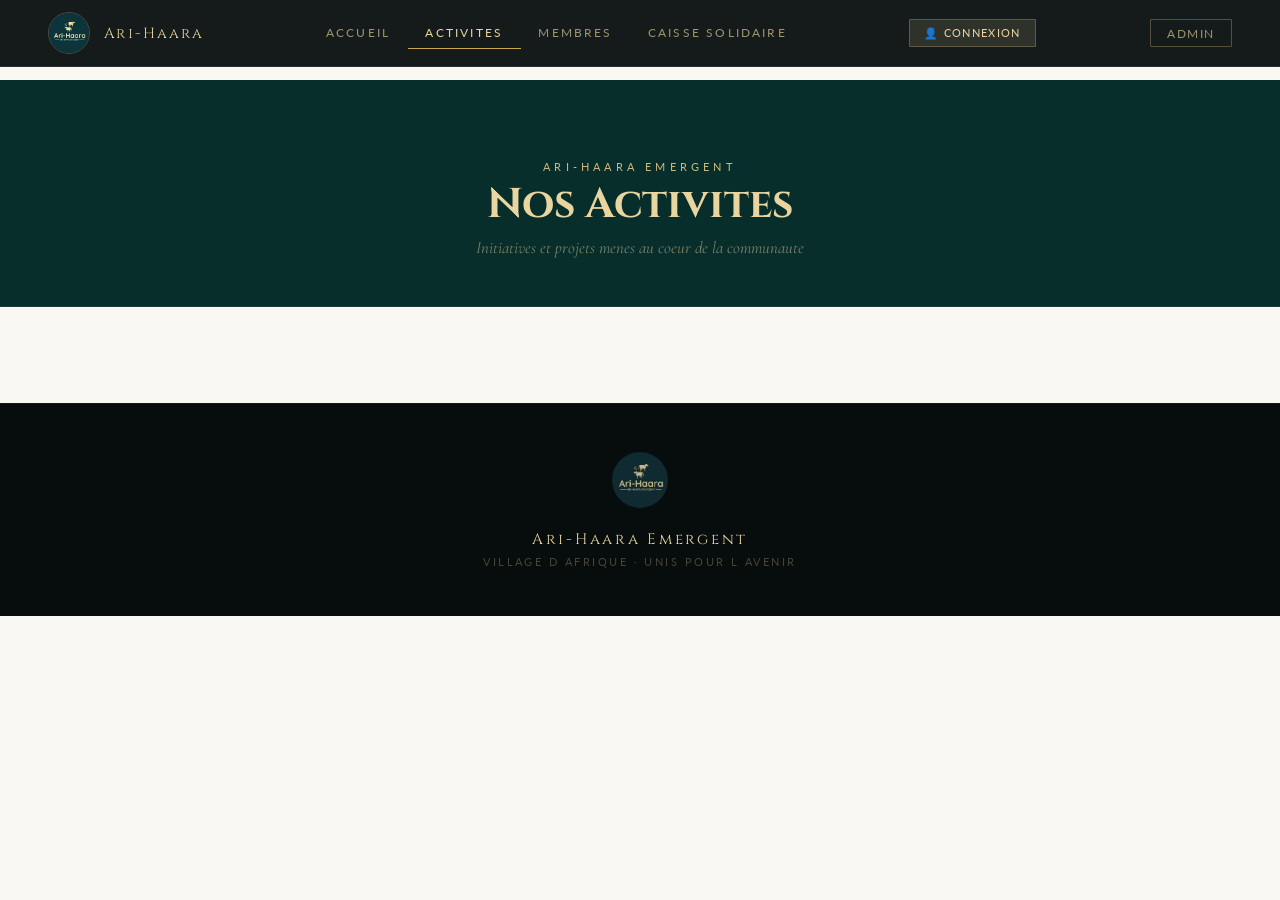
==== commit 20e4b458: "Switch from Firestore to Firebase Realtime Database Replaced Firestore SDK with simple REST API call" ====
--- a/activites.html
+++ b/activites.html
@@ -4,7 +4,7 @@
 <meta charset="UTF-8"/><meta name="viewport" content="width=device-width,initial-scale=1.0"/>
 <title>Ari-Haara - Activites</title>
 <link href="https://fonts.googleapis.com/css2?family=Cormorant+Garamond:ital,wght@0,300;0,400;0,600;0,700;1,300;1,400&family=Cinzel:wght@400;600;700&family=Lato:wght@300;400;700&display=swap" rel="stylesheet"/>
-<link rel="stylesheet" href="style.css"/>
+<link rel="stylesheet" href="style.css?v=4"/>
 <style>
 /* ── ACTIVITY SPECIFIC ── */
 
@@ -182,6 +182,7 @@
         <button class="btn-p danger full" onclick="doAdminLogout()">Deconnexion</button>
       </div>
       <div class="tpanel" id="tp-2">
+        <button class="btn-add" onclick="openMemberForm()">+ Ajouter un membre</button>
         <div class="alist" id="members-alist"></div>
         <hr style="margin:1rem 0;border:none;border-top:1px solid #eee"/>
         <button class="btn-p danger full" onclick="doAdminLogout()">Deconnexion</button>
@@ -214,6 +215,23 @@
 </div>
 
 <!-- FOUNDER FORM -->
+<!-- ADD MEMBER FORM -->
+<div class="overlay" id="ov-add-member">
+  <div class="modal">
+    <div class="mhd"><h3>Ajouter un Membre</h3><button class="mclose" onclick="closeOv('ov-add-member')">&#215;</button></div>
+    <div class="mbd">
+      <div class="fg"><label>Nom complet</label><input type="text" id="adm-mem-name" placeholder="Prenom Nom"/></div>
+      <div class="fg"><label>Mot de passe</label><input type="password" id="adm-mem-password" placeholder="Mot de passe du membre"/></div>
+      <div class="fg"><label>Role / Profession</label><input type="text" id="adm-mem-role" placeholder="ex: Eleveur, Enseignant..."/></div>
+      <div class="fg"><label>Photo (optionnel)</label>
+        <label class="upload-btn">&#128247; Choisir une photo<input type="file" accept="image/*" style="display:none" onchange="handleAdminMemberPhoto(this)"/></label>
+        <img id="adm-mem-photo-prev" src="" style="display:none;width:70px;height:70px;object-fit:cover;border-radius:50%;filter:grayscale(100%);margin-top:.5rem"/>
+      </div>
+      <button class="btn-p full" onclick="saveAdminMember()">Ajouter le membre</button>
+    </div>
+  </div>
+</div>
+
 <div class="overlay" id="ov-founder">
   <div class="modal">
     <div class="mhd"><h3 id="fn-modal-title">Nouveau Fondateur</h3><button class="mclose" onclick="closeOv('ov-founder')">&#215;</button></div>
@@ -232,7 +250,8 @@
   </div>
 </div>
 
-<script src="data.js?v=2"></script>
+<script>
+<script src="data.js?v=4"></script>
 <script>
 (function(){
   var btn=document.getElementById("member-nav-btn");
--- a/style.css
+++ b/style.css
@@ -249,17 +249,128 @@
 .pdel { position: absolute; top: -5px; right: -5px; background: #a02020; color: #fff; border: none; width: 17px; height: 17px; border-radius: 50%; font-size: 0.6rem; cursor: pointer; display: flex; align-items: center; justify-content: center; }
 .ferr { color: #a02020; font-size: 0.78rem; margin-top: 0.35rem; display: none; }
 
-/* ── RESPONSIVE ── */
+/* ── RESPONSIVE - MOBILE FIRST ── */
+
+/* Tablet */
 @media (max-width: 768px) {
-  nav { padding: 0.65rem 1rem; }
-  .nav-links a { padding: 0.5rem 0.6rem; font-size: 0.68rem; letter-spacing: 0.1em; }
+  nav { padding: 0.65rem 1rem; gap: 0.3rem; flex-wrap: wrap; }
+  .nav-logo img { height: 32px; }
+  .nav-logo-text { font-size: 0.78rem; }
+  .nav-links { order: 3; width: 100%; justify-content: center; margin-top: 0.3rem; }
+  .nav-links a { padding: 0.4rem 0.5rem; font-size: 0.62rem; letter-spacing: 0.08em; }
+  .page-top { padding-top: 100px; }
+  .pg-banner { padding: 4rem 1.5rem 2.5rem; }
   .hist-grid, .em-grid { grid-template-columns: 1fr; gap: 2rem; }
   .act-item, .act-item:nth-child(even) { grid-template-columns: 1fr; direction: ltr; }
-  .mem-grid { padding: 2rem 1rem; }
-}
-
-
-/* MEMBERS */
+  .mem-grid { padding: 2rem 1rem; grid-template-columns: repeat(auto-fill, minmax(160px, 1fr)); gap: 1rem; }
+  .auth-grid { grid-template-columns: 1fr; }
+  .profile-banner { flex-direction: column; text-align: center; gap: 1rem; }
+  .profile-banner button { margin-left: 0; }
+  .fund-grid { grid-template-columns: 1fr; padding: 2rem 1rem; gap: 1.2rem; }
+  .contrib-item { gap: 0.6rem; }
+  .contrib-amount { font-size: 0.95rem; }
+  .modal { width: 96%; max-height: 95vh; }
+  .modal.wide { max-width: 96%; }
+  .mhd { padding: 1rem 1.2rem; }
+  .mhd h3 { font-size: 0.82rem; }
+  .mbd { padding: 1.2rem; }
+  .tabs { flex-wrap: wrap; gap: 0.2rem; }
+  .tab { padding: 0.4rem 0.6rem; font-size: 0.62rem; }
+  .sec { padding: 3rem 1.5rem; }
+  .hero h1 { font-size: clamp(2rem, 9vw, 4rem); }
+  .hero-logo-img { width: 72px; height: 72px; margin-bottom: 1rem; }
+  .caisse-hero { padding: 4rem 1rem 3rem; }
+  .caisse-total { font-size: clamp(1.8rem, 7vw, 3rem); }
+  footer { padding: 2rem 1rem; }
+  #admin-fab { bottom: 1rem; right: 1rem; font-size: 0.65rem; padding: 0.5rem 0.9rem; }
+}
+
+/* Small phone */
+@media (max-width: 480px) {
+  nav { padding: 0.5rem 0.6rem; }
+  .nav-logo img { height: 28px; }
+  .nav-logo-text { font-size: 0.7rem; letter-spacing: 0.08em; }
+  .nav-links a { padding: 0.3rem 0.35rem; font-size: 0.52rem; letter-spacing: 0.05em; }
+  .btn-admin, .btn-member-nav { font-size: 0.52rem; padding: 0.25rem 0.4rem; letter-spacing: 0.06em; }
+  .page-top { padding-top: 95px; }
+  .pg-banner { padding: 3.5rem 1rem 2rem; }
+  .pg-banner-sub { font-size: 0.85rem; }
+  .ttl { font-size: clamp(1.3rem, 5vw, 1.8rem); }
+  .lbl { font-size: 0.6rem; }
+  .fund-grid { padding: 1.5rem 0.8rem; gap: 1rem; }
+  .fund-card-top { padding: 1.2rem 1rem 0.8rem; }
+  .fund-icon { font-size: 1.8rem; margin-bottom: 0.5rem; }
+  .fund-name { font-size: 0.95rem; }
+  .fund-desc { font-size: 0.78rem; }
+  .fund-raised { font-size: 1rem; }
+  .fund-goal { font-size: 0.65rem; }
+  .fund-card-bottom { padding: 0.6rem 1rem; }
+  .fund-btn { font-size: 0.62rem; padding: 0.3rem 0.7rem; }
+  .acts-grid { grid-template-columns: 1fr !important; padding: 1.5rem 0.8rem !important; }
+  .act-card-cover { height: 180px; }
+  .act-card-info { padding: 1rem; }
+  .act-card-title { font-size: 0.95rem; }
+  .act-card-snippet { font-size: 0.85rem; }
+  .act-detail { padding: 1.5rem 1rem; padding-top: 3.5rem; }
+  .act-detail-title { font-size: 1.3rem; }
+  .act-detail-photos.g2, .act-detail-photos.g3 { grid-template-columns: 1fr; }
+  .act-detail-photos.g2 .act-detail-photo,
+  .act-detail-photos.g3 .act-detail-photo { height: 200px; }
+  .mem-grid { grid-template-columns: repeat(2, 1fr); gap: 0.8rem; padding: 1.5rem 0.8rem; }
+  .mem-info { padding: 0.8rem; }
+  .mem-name { font-size: 0.75rem; }
+  .mem-role { font-size: 0.6rem; }
+  .mem-bio { font-size: 0.72rem; }
+  .auth-section { padding: 2.5rem 1rem; }
+  .auth-box { padding: 1.2rem; }
+  .auth-box-title { font-size: 0.95rem; }
+  .auth-box-sub { font-size: 0.75rem; }
+  .fg label { font-size: 0.62rem; }
+  .fg input, .fg textarea { font-size: 0.82rem; padding: 0.5rem 0.7rem; }
+  .btn-p { font-size: 0.7rem; padding: 0.55rem 1rem; }
+  .contrib-section { padding: 2rem 0.8rem; }
+  .contrib-title { font-size: 1rem; }
+  .contrib-avatar, .contrib-avatar-ph { width: 36px; height: 36px; font-size: 0.85rem; }
+  .contrib-name { font-size: 0.82rem; }
+  .contrib-meta { font-size: 0.68rem; }
+  .contrib-amount { font-size: 0.9rem; }
+  .membership-grid { grid-template-columns: repeat(auto-fill, minmax(110px, 1fr)) !important; gap: 0.6rem; }
+  .mem-track-card { padding: 0.7rem; }
+  .mem-track-avatar, .mem-track-avatar-ph { width: 44px; height: 44px; font-size: 1rem; }
+  .mem-track-name { font-size: 0.72rem; }
+  .mem-track-status { font-size: 0.58rem; }
+  .mem-track-amount { font-size: 0.65rem; }
+  .upload-btn { font-size: 0.7rem; padding: 0.5rem 0.8rem; }
+  .notice { font-size: 0.78rem; padding: 0.6rem 0.8rem; }
+  .alist { max-height: 200px; }
+  .arow { padding: 0.5rem 0.6rem; flex-wrap: wrap; gap: 0.4rem; }
+  .arow-name { font-size: 0.78rem; }
+  .arow-sub { font-size: 0.65rem; }
+  .btn-sm { font-size: 0.6rem; padding: 0.18rem 0.45rem; }
+  .btn-add { font-size: 0.62rem; padding: 0.4rem 0.8rem; }
+  .back-to-top { width: 38px; height: 38px; font-size: 1rem; bottom: 1rem; left: 1rem; }
+  .toast { font-size: 0.78rem; padding: 0.6rem 1rem; max-width: 260px; top: 1rem; right: 1rem; }
+  /* Hero on phone */
+  .hero { height: 80vh; }
+  .hero-bars::before, .hero-bars::after { height: 30px; }
+  .hero-content { padding: 0 1rem; }
+  .hero-sub { font-size: 0.85rem; letter-spacing: 0.15em; }
+  .hero-rule { height: 32px; }
+  /* Carousel */
+  .carousel-section { padding: 2rem 0; }
+  .carousel-wrap { padding: 0 0.8rem; }
+  .mem-carousel-card { min-width: 130px; }
+  /* Founders */
+  .founders-grid { grid-template-columns: repeat(2, 1fr) !important; gap: 0.8rem !important; }
+  .founders-wrap { padding: 0 0.8rem; }
+  /* Caisse */
+  .caisse-hero { padding: 3rem 0.8rem 2rem; }
+  .add-fund-btn { width: 42px; height: 42px; font-size: 1.3rem; bottom: 4.5rem; right: 1rem; }
+  /* Lightbox */
+  .lightbox img { max-width: 95vw; max-height: 80vh; }
+  .lightbox-inner { gap: 0.3rem; }
+  .lb-btn { width: 34px; height: 34px; font-size: 1rem; }
+}
 .members-section{padding:4rem 2rem;}
 .members-section-title{font-family:"Cinzel",serif;font-size:1.5rem;color:var(--teal-dark);margin-bottom:.5rem;}
 .members-section-sub{font-family:"Cormorant Garamond",serif;font-size:1rem;color:#888;margin-bottom:2rem;}
@@ -320,7 +431,7 @@
 .notice{background:rgba(201,168,76,.1);border-left:3px solid var(--gold);padding:.8rem 1rem;font-size:.85rem;color:#6a5800;border-radius:0 2px 2px 0;margin-bottom:1rem;}
 .fok{color:#2e7d32;font-size:.78rem;margin-top:.35rem;display:none;}
 .off{background:#f5f0e8;}
-@media(max-width:768px){.auth-grid{grid-template-columns:1fr;}}
+/* auth-grid responsive handled in main media query */
 
 /* ── Accessibility & Polish ── */
 *:focus-visible{outline:2px solid var(--gold);outline-offset:2px;}
@@ -334,16 +445,7 @@
 .back-to-top.visible{display:flex;}
 .back-to-top:hover{background:var(--teal-light);transform:translateY(-2px);}
 
-/* ── Better mobile nav ── */
-@media(max-width:700px){
-  .nav-links{gap:.5rem;}
-  .nav-links a{font-size:.6rem;letter-spacing:.08em;}
-  .btn-admin,.btn-member-nav{font-size:.58rem;padding:.3rem .5rem;}
-  .fund-grid{grid-template-columns:1fr!important;padding:1.5rem 1rem!important;}
-  .acts-grid{grid-template-columns:1fr!important;padding:2rem 1rem!important;}
-  .auth-grid{grid-template-columns:1fr!important;}
-  .membership-grid{grid-template-columns:repeat(auto-fill,minmax(130px,1fr))!important;}
-}
+/* (mobile rules consolidated above) */
 
 /* ── Smooth scroll ── */
 html{scroll-behavior:smooth;}
@@ -358,3 +460,21 @@
 
 /* ── Better hover on cards ── */
 .fund-card,.act-card,.mem-carousel-card{transition:transform .3s,box-shadow .3s;}
+
+/* ── Touch-friendly tap targets ── */
+@media(pointer:coarse){
+  .btn-p{min-height:44px;display:flex;align-items:center;justify-content:center;}
+  .btn-sm{min-height:32px;padding:.3rem .7rem;}
+  .btn-add{min-height:40px;}
+  .tab{min-height:40px;}
+  .nav-links a{min-height:36px;display:flex;align-items:center;}
+  .fund-card{cursor:default;-webkit-tap-highlight-color:transparent;}
+  .act-card{cursor:default;-webkit-tap-highlight-color:transparent;}
+}
+
+/* ── Add fund FAB (caisse page) ── */
+.add-fund-btn{position:fixed;bottom:5rem;right:1.8rem;z-index:800;width:50px;height:50px;
+  border-radius:50%;background:var(--gold);color:var(--teal-dark);border:none;
+  font-size:1.6rem;font-weight:700;cursor:pointer;box-shadow:0 4px 20px rgba(0,0,0,.3);
+  display:none;align-items:center;justify-content:center;transition:all .3s;}
+.add-fund-btn:hover{transform:scale(1.1);background:var(--cream);}
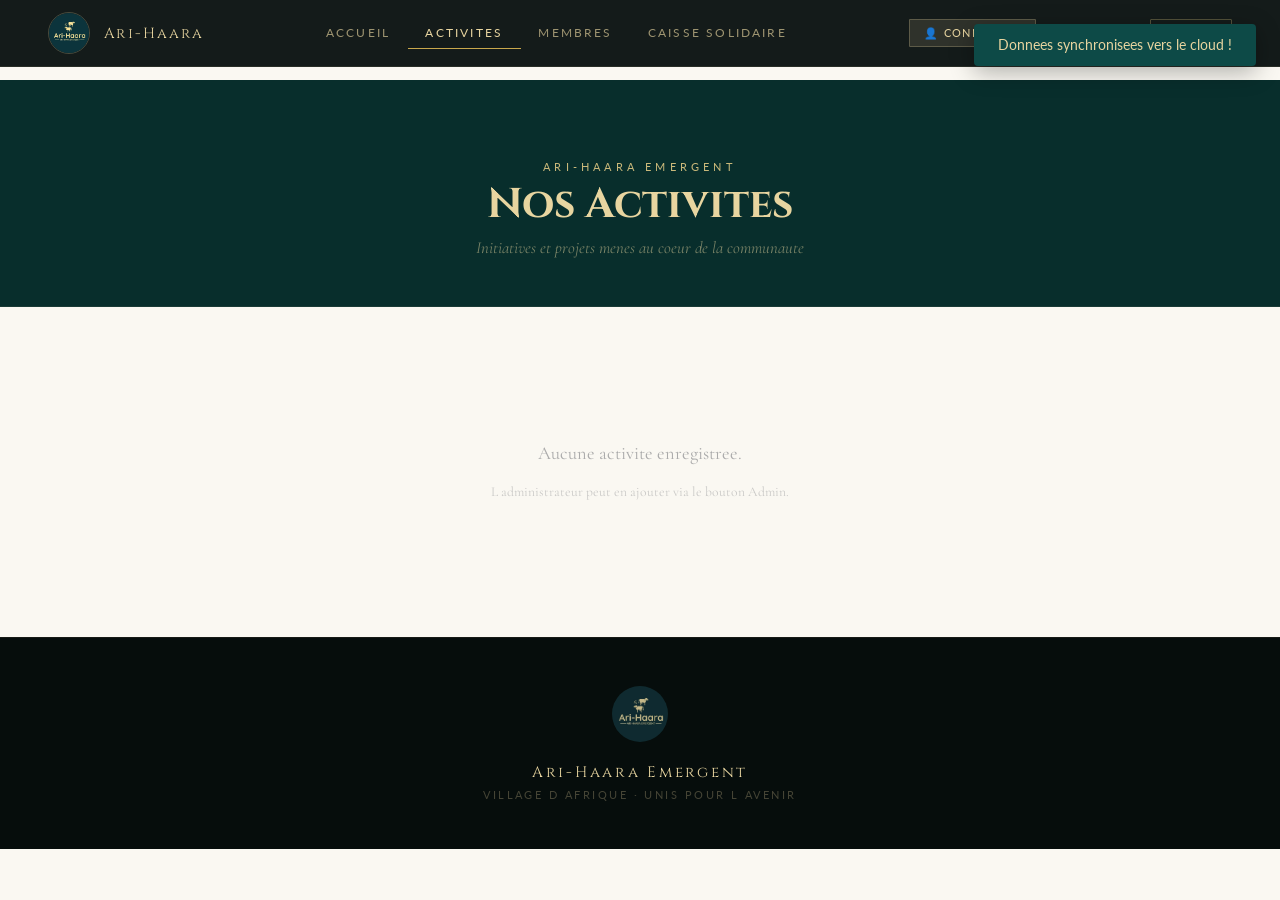
==== commit aec800b5: "Fix broken site: remove orphan <script> tags left by Firebase SDK removal The sed command that remov" ====
--- a/activites.html
+++ b/activites.html
@@ -250,7 +250,6 @@
   </div>
 </div>
 
-<script>
 <script src="data.js?v=4"></script>
 <script>
 (function(){
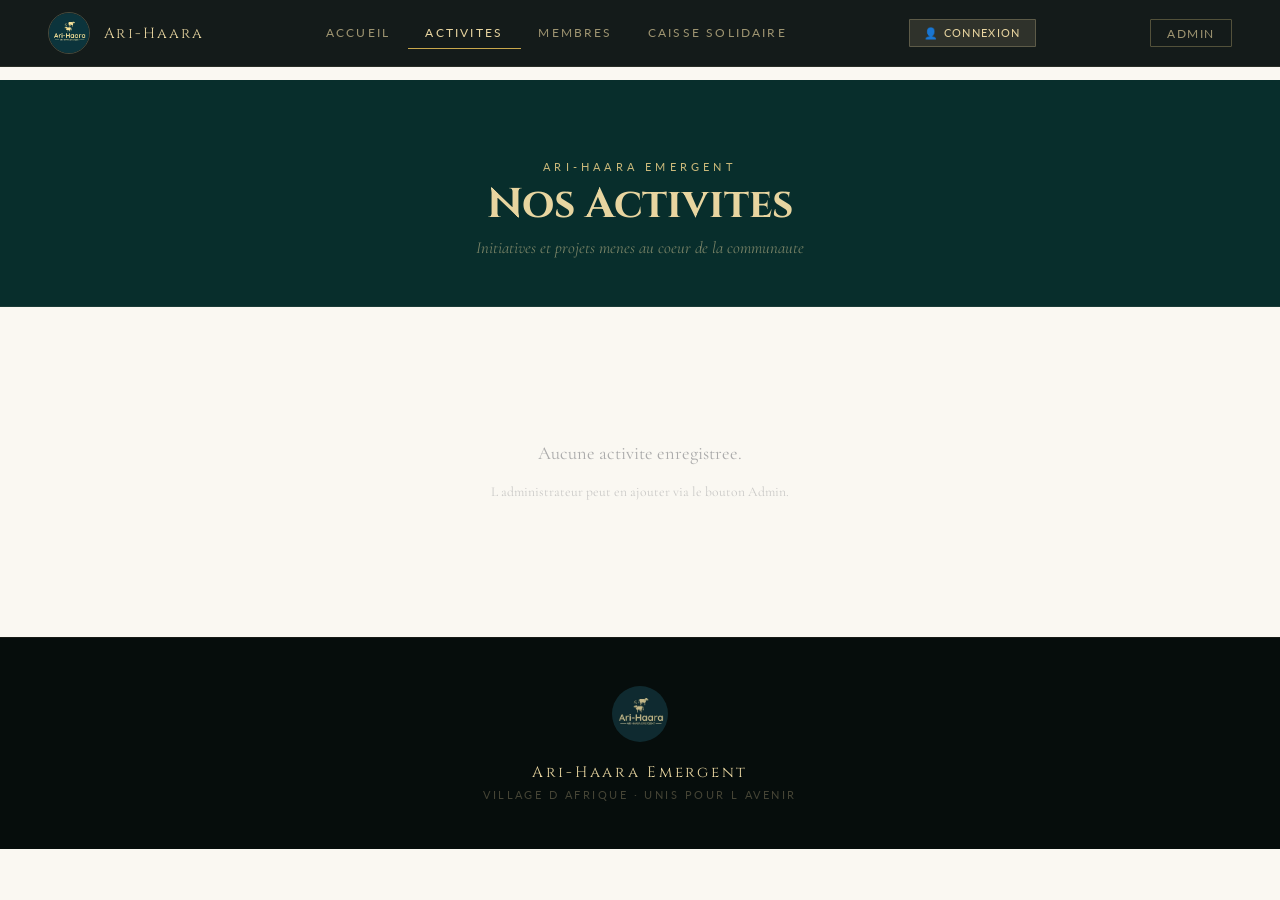
==== commit 17b7cc16: "Switch back to Firestore (has existing data), add SDK to all pages Realtime Database was empty. Fire" ====
--- a/activites.html
+++ b/activites.html
@@ -4,7 +4,7 @@
 <meta charset="UTF-8"/><meta name="viewport" content="width=device-width,initial-scale=1.0"/>
 <title>Ari-Haara - Activites</title>
 <link href="https://fonts.googleapis.com/css2?family=Cormorant+Garamond:ital,wght@0,300;0,400;0,600;0,700;1,300;1,400&family=Cinzel:wght@400;600;700&family=Lato:wght@300;400;700&display=swap" rel="stylesheet"/>
-<link rel="stylesheet" href="style.css?v=4"/>
+<link rel="stylesheet" href="style.css?v=6"/>
 <style>
 /* ── ACTIVITY SPECIFIC ── */
 
@@ -250,7 +250,20 @@
   </div>
 </div>
 
-<script src="data.js?v=4"></script>
+<!-- Firebase SDK -->
+<script src="https://www.gstatic.com/firebasejs/9.23.0/firebase-app-compat.js"></script>
+<script src="https://www.gstatic.com/firebasejs/9.23.0/firebase-firestore-compat.js"></script>
+<script>
+firebase.initializeApp({
+  apiKey:"AIzaSyCY1LnnXNjUjKhWY6ck5X-lrcLj0mMvdvE",
+  authDomain:"arihaara.firebaseapp.com",
+  projectId:"arihaara",
+  storageBucket:"arihaara.firebasestorage.app",
+  messagingSenderId:"1034656505245",
+  appId:"1:1034656505245:web:eca4018469b3ae3021a374"
+});
+</script>
+<script src="data.js?v=6"></script>
 <script>
 (function(){
   var btn=document.getElementById("member-nav-btn");
